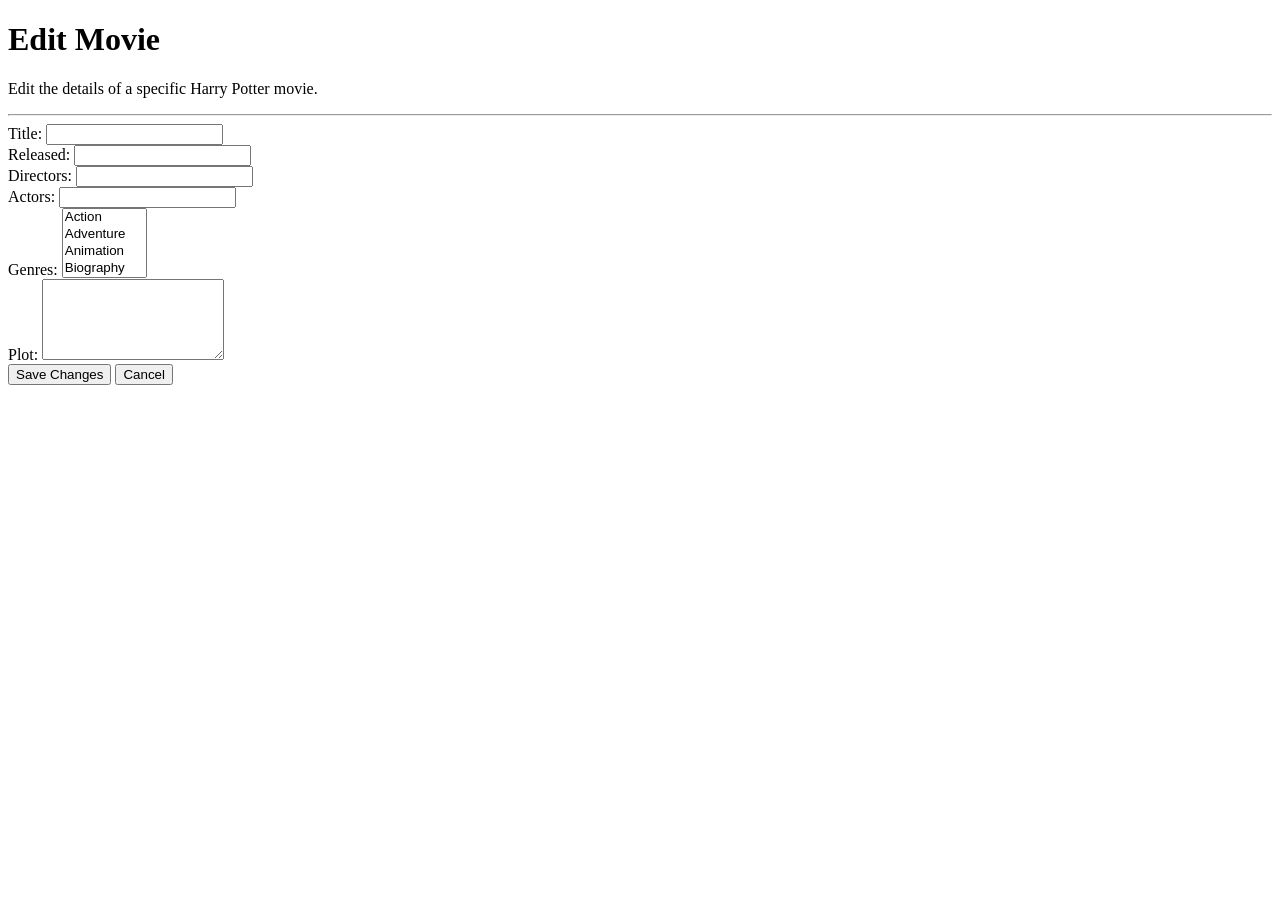
==== server/files/edit.html @ 5d580bcf "feat: very very crude implementation of form * almost no styling * saving doesnt work * genre select" ====
<!DOCTYPE html>
<html lang="en">
  <head>
    <meta charset="UTF-8" />
    <meta name="viewport" content="width=device-width, initial-scale=1.0" />
    <title>Edit Movie</title>
    <link rel="stylesheet" href="edit.css" />
    <script src="edit.js"></script>
  </head>
  <body>
    <header>
        <h1>Edit Movie</h1>
        <p>Edit the details of a specific Harry Potter movie.</p>
        <hr class="rounded" />
    </header>
    <main>
        <section id="movieForm">
            <form class="movieForm">
                <input type="hidden" id="imdbID" name="imdbID" />
                <div>
                    <label for="title">Title:</label>
                    <input type="text" id="title" name="title" required />
                </div>

                <div>
                    <label for="released">Released:</label>
                    <input type="datetime" id="released" name="released" required />
                </div>

                <div>
                    <label for="directors">Directors:</label>
                    <input type="text" id="directors" name="directors" required />
                </div>

                <div>
                    <label for="actors">Actors:</label>
                    <input type="text" id="actors" name="actors" required />
                </div>

                <div>
                    <label for="genres">Genres:</label>
                    <select id="genres" multiple required>
                        <option value="Action">Action</option>
                        <option value="Adventure">Adventure</option>
                        <option value="Animation">Animation</option>
                        <option value="Biography">Biography</option>
                        <option value="Comedy">Comedy</option>
                        <option value="Crime">Crime</option>
                        <option value="Documentary">Documentary</option>
                        <option value="Drama">Drama</option>
                        <option value="Family">Family</option>
                        <option value="Fantasy">Fantasy</option>
                        <option value="Film Noir">Film Noir</option>
                        <option value="History">History</option>
                        <option value="Horror">Horror</option>
                        <option value="Music">Music</option>
                        <option value="Musical">Musical</option>
                        <option value="Mystery">Mystery</option>
                        <option value="Romance">Romance</option>
                        <option value="Sci-Fi">Sci-Fi</option>
                        <option value="Short Film">Short Film</option>
                        <option value="Sport">Sport</option>
                        <option value="Superhero">Superhero</option>
                        <option value="Thriller">Thriller</option>
                        <option value="War">War</option>
                        <option value="Western">Western</option>
                    </select>
                </div>

                <label for="plot">Plot:</label>
                <textarea id="plot" name="plot" rows="5" required></textarea>


                <div class="button-group">
                    <button type="button" class="button save-button" @onclick="saveMovie">Save Changes</button>
                    <button type="button" class="button cancel-button" onclick="window.location.href='index.html'">Cancel</button>
                </div>
            </form>
        </section>
    </main>
  </body>
</html>
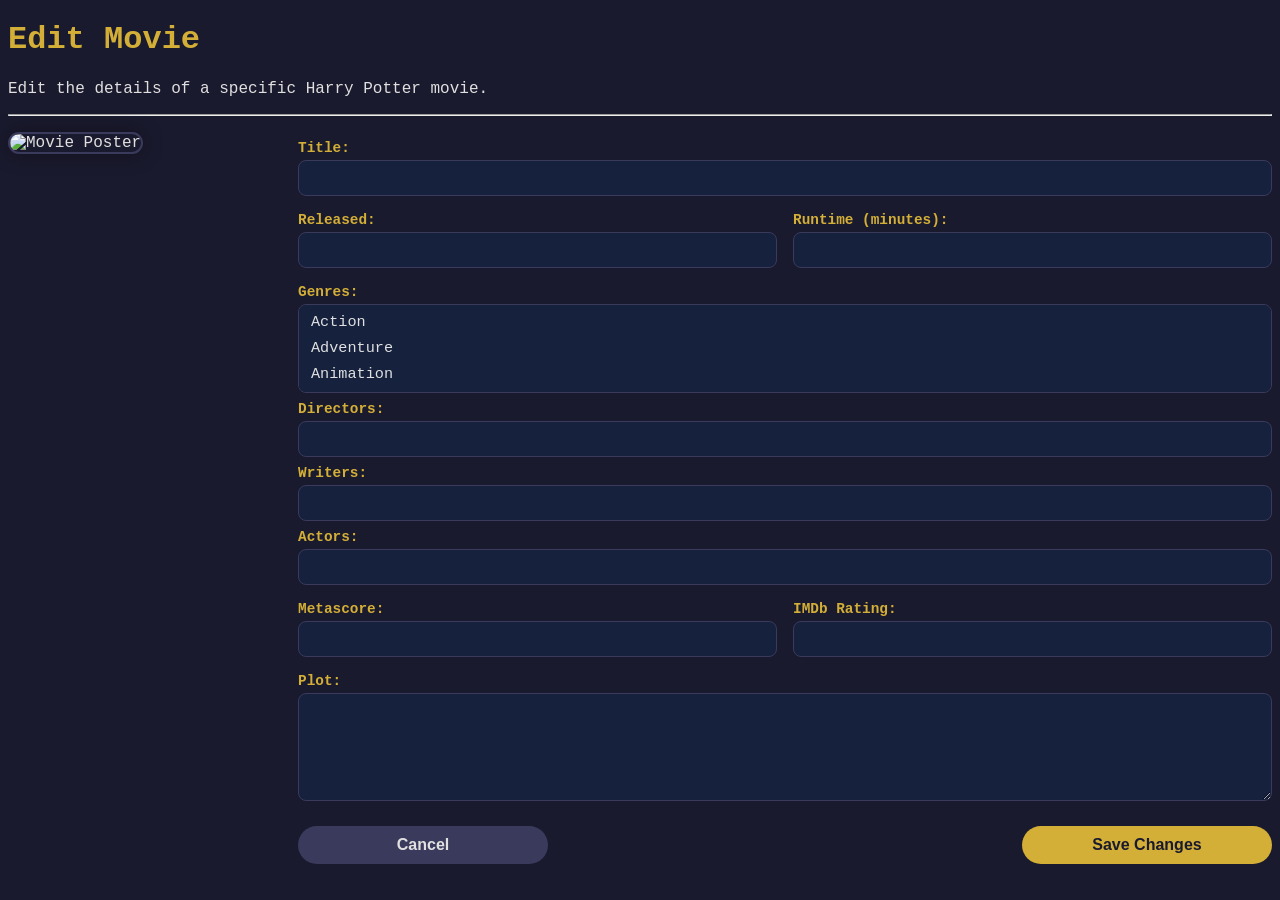
==== commit fcc9efba: "refactor: form, styling * the form now works as expected but CANNOT yet save anything * redid the st" ====
--- a/server/files/edit.html
+++ b/server/files/edit.html
@@ -17,63 +17,94 @@
         <section id="movieForm">
             <form class="movieForm">
                 <input type="hidden" id="imdbID" name="imdbID" />
-                <div>
-                    <label for="title">Title:</label>
-                    <input type="text" id="title" name="title" required />
-                </div>
+                <input type="hidden" id="poster" name="poster" />
+                <div class="edit-layout">
+                    <div class="edit-poster">
+                        <img id="posterImage" alt="Movie Poster" />
+                    </div>
+                    <div class="edit-fields">
+                        <div>
+                            <label for="title">Title:</label>
+                            <input type="text" id="title" name="title" required />
+                        </div>
 
-                <div>
-                    <label for="released">Released:</label>
-                    <input type="datetime" id="released" name="released" required />
-                </div>
+                        <div class="field-row">
+                            <div>
+                                <label for="released">Released:</label>
+                                <input type="datetime" id="released" name="released" required />
+                            </div>
+                            <div>
+                                <label for="runtime">Runtime (minutes):</label>
+                                <input type="number" id="runtime" name="runtime" required />
+                            </div>
+                        </div>
 
-                <div>
-                    <label for="directors">Directors:</label>
-                    <input type="text" id="directors" name="directors" required />
-                </div>
+                        <div>
+                            <label for="genres">Genres:</label>
+                            <select id="genres" name="Genres" multiple required size="3">
+                                <option value="Action">Action</option>
+                                <option value="Adventure">Adventure</option>
+                                <option value="Animation">Animation</option>
+                                <option value="Biography">Biography</option>
+                                <option value="Comedy">Comedy</option>
+                                <option value="Crime">Crime</option>
+                                <option value="Documentary">Documentary</option>
+                                <option value="Drama">Drama</option>
+                                <option value="Family">Family</option>
+                                <option value="Fantasy">Fantasy</option>
+                                <option value="Film Noir">Film Noir</option>
+                                <option value="History">History</option>
+                                <option value="Horror">Horror</option>
+                                <option value="Music">Music</option>
+                                <option value="Musical">Musical</option>
+                                <option value="Mystery">Mystery</option>
+                                <option value="Romance">Romance</option>
+                                <option value="Sci-Fi">Sci-Fi</option>
+                                <option value="Short Film">Short Film</option>
+                                <option value="Sport">Sport</option>
+                                <option value="Superhero">Superhero</option>
+                                <option value="Thriller">Thriller</option>
+                                <option value="War">War</option>
+                                <option value="Western">Western</option>
+                            </select>
+                        </div>
 
-                <div>
-                    <label for="actors">Actors:</label>
-                    <input type="text" id="actors" name="actors" required />
-                </div>
+                        <div>
+                            <label for="directors">Directors:</label>
+                            <input type="text" id="directors" name="directors" required />
+                        </div>
 
-                <div>
-                    <label for="genres">Genres:</label>
-                    <select id="genres" multiple required>
-                        <option value="Action">Action</option>
-                        <option value="Adventure">Adventure</option>
-                        <option value="Animation">Animation</option>
-                        <option value="Biography">Biography</option>
-                        <option value="Comedy">Comedy</option>
-                        <option value="Crime">Crime</option>
-                        <option value="Documentary">Documentary</option>
-                        <option value="Drama">Drama</option>
-                        <option value="Family">Family</option>
-                        <option value="Fantasy">Fantasy</option>
-                        <option value="Film Noir">Film Noir</option>
-                        <option value="History">History</option>
-                        <option value="Horror">Horror</option>
-                        <option value="Music">Music</option>
-                        <option value="Musical">Musical</option>
-                        <option value="Mystery">Mystery</option>
-                        <option value="Romance">Romance</option>
-                        <option value="Sci-Fi">Sci-Fi</option>
-                        <option value="Short Film">Short Film</option>
-                        <option value="Sport">Sport</option>
-                        <option value="Superhero">Superhero</option>
-                        <option value="Thriller">Thriller</option>
-                        <option value="War">War</option>
-                        <option value="Western">Western</option>
-                    </select>
-                </div>
+                        <div>
+                            <label for="writers">Writers:</label>
+                            <input type="text" id="writers" name="writers" required />
+                        </div>
 
-                <label for="plot">Plot:</label>
-                <textarea id="plot" name="plot" rows="5" required></textarea>
+                        <div>
+                            <label for="actors">Actors:</label>
+                            <input type="text" id="actors" name="actors" required />
+                        </div>
 
+                        <div class="field-row">
+                            <div>
+                                <label for="metascore">Metascore:</label>
+                                <input type="number" id="metascore" name="metascore" required />
+                            </div>
+                            <div>
+                                <label for="imdbRating">IMDb Rating:</label>
+                                <input type="number" step="0.1" id="imdbRating" name="imdbRating" required />
+                            </div>
+                        </div>
 
-                <div class="button-group">
-                    <button type="button" class="button save-button" @onclick="saveMovie">Save Changes</button>
-                    <button type="button" class="button cancel-button" onclick="window.location.href='index.html'">Cancel</button>
+                        <div>
+                            <label for="plot">Plot:</label>
+                            <textarea id="plot" name="plot" rows="5" required></textarea>
+                        </div>
+
+                        <div class="button-group">
+                            <button type="button" class="button cancel-button" onclick="window.location.href='index.html'">Cancel</button>
+                            <button type="button" class="button save-button" onclick="putMovie()">Save Changes</button>
+                        </div>
+                    </div>
                 </div>
             </form>
         </section>
--- a/server/files/edit.css
+++ b/server/files/edit.css
@@ -0,0 +1,117 @@
+@import url(base.css);
+
+.edit-layout {
+  display: flex;
+  gap: 30px;
+  align-items: flex-start;
+}
+
+.edit-poster {
+  flex-shrink: 0;
+  width: 260px;
+  position: sticky;
+  top: 20px;
+}
+
+.edit-poster img {
+  width: 100%;
+  border-radius: 16px;
+  border: 2px solid #3a3a5c;
+  box-shadow: 0 0 20px rgba(0, 0, 0, 0.4);
+}
+
+.edit-fields {
+  flex: 1;
+  min-width: 0;
+}
+
+.field-row {
+  display: flex;
+  gap: 16px;
+}
+
+.field-row > div {
+  flex: 1;
+}
+
+label {
+  display: block;
+  margin-bottom: 4px;
+  color: #d4af37;
+  font-weight: bold;
+  font-size: 0.9em;
+}
+
+input,
+select,
+textarea {
+  width: 100%;
+  padding: 8px 12px;
+  border-radius: 8px;
+  border: 1px solid #3a3a5c;
+  background-color: #16213e;
+  color: #e0e0e0;
+  font-family: inherit;
+  font-size: 0.95em;
+  box-sizing: border-box;
+}
+
+input:focus,
+select:focus,
+textarea:focus {
+  outline: none;
+  border-color: #d4af37;
+  box-shadow: 0 0 6px rgba(212, 175, 55, 0.3);
+}
+
+select[multiple] {
+  padding: 4px;
+}
+
+select option {
+  padding: 4px 8px;
+}
+
+select option:checked {
+  background-color: #d4af37;
+  color: #1a1a2e;
+}
+
+div {
+  margin: 8px 0;
+}
+
+.cancel-button {
+  background-color: #3a3a5c;
+  color: #e0e0e0;
+}
+
+.cancel-button:hover {
+  background-color: #4a4a7c;
+}
+
+.save-button {
+  background-color: #d4af37;
+  color: #1a1a2e;
+}
+
+.save-button:hover {
+  background-color: #e6c54b;
+}
+
+@media screen and (max-width: 768px) {
+  .edit-layout {
+    flex-direction: column;
+    align-items: center;
+  }
+
+  .edit-poster {
+    position: static;
+    width: 200px;
+  }
+
+  .field-row {
+    flex-direction: column;
+    gap: 0;
+  }
+}
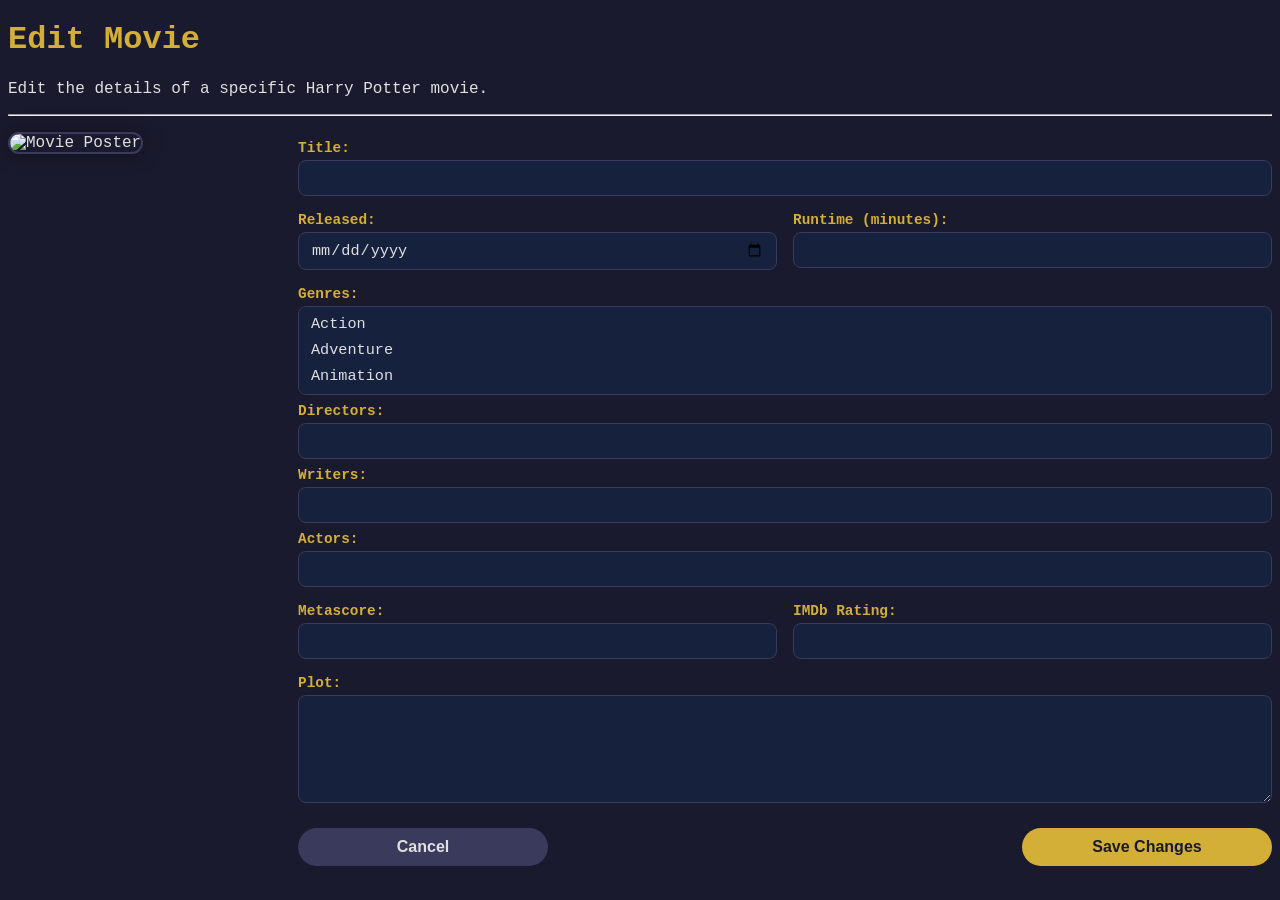
==== commit 1e5eac0b: "feat: update movies with api * the updated movie is written to a file * supports creation of new mov" ====
--- a/server/files/edit.html
+++ b/server/files/edit.html
@@ -31,7 +31,7 @@
                         <div class="field-row">
                             <div>
                                 <label for="released">Released:</label>
-                                <input type="datetime" id="released" name="released" required />
+                                <input type="date" id="released" name="released" required />
                             </div>
                             <div>
                                 <label for="runtime">Runtime (minutes):</label>
